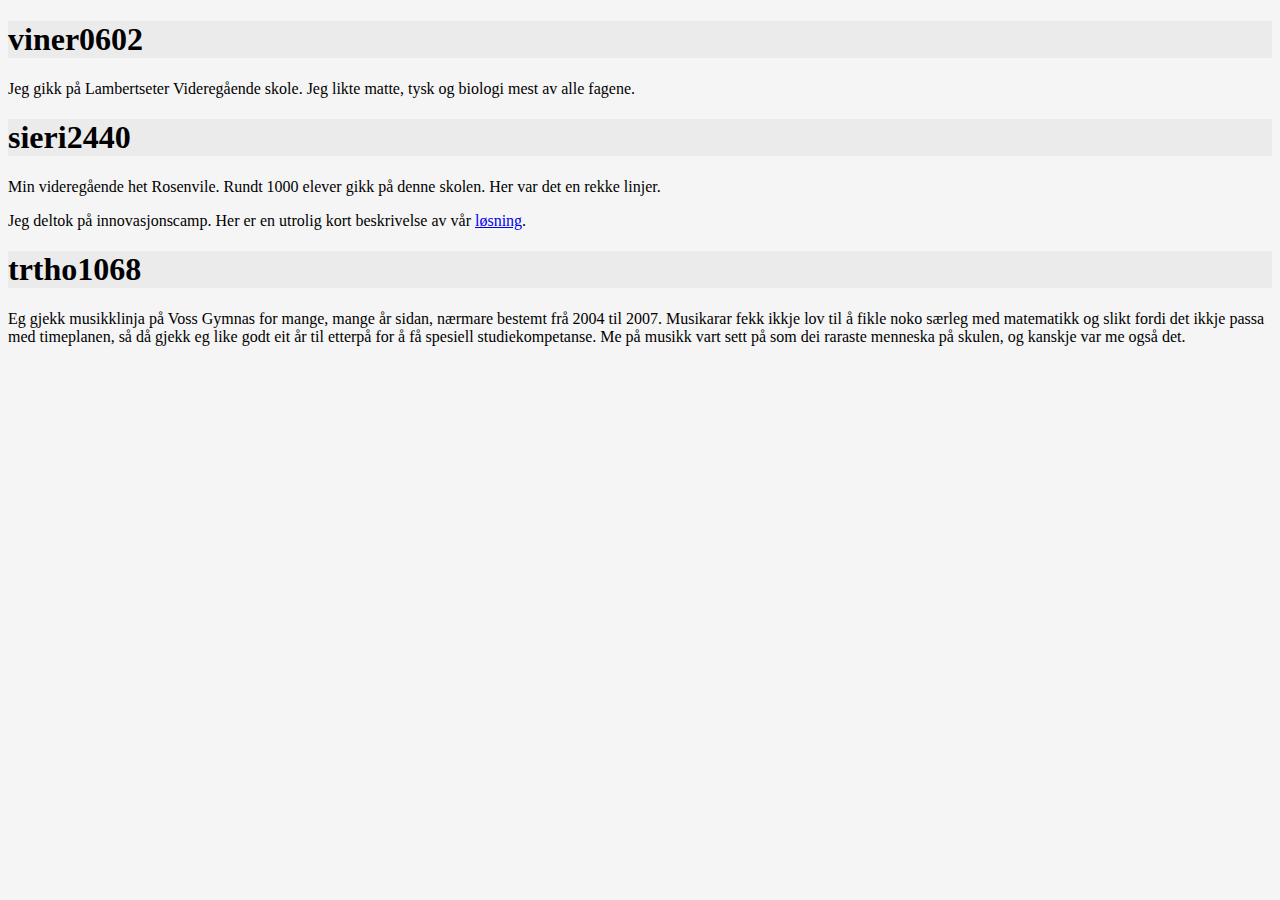
==== about.html @ f7b5577d "Changed file names, most importantly included an index.html. Tried to format the html according to n" ====
<!DOCTYPE html>
<html>
    <head>
        <title>Oblig1Group50 about us</title>
        <meta lang="no">
        <meta charset="utf-8">
        <link rel="stylesheet" href="style/style.css">
    </head>
    <body>
        <h1>viner0602</h1>
        <p>
            Jeg gikk på Lambertseter Videregående skole. Jeg likte matte, tysk
            og biologi mest av alle fagene.
        </p>
        <h1>sieri2440</h1>
        <p>
            Min videregående het Rosenvile. Rundt 1000 elever gikk på denne
            skolen. Her var det en rekke linjer.
        </p>
        <p>
            Jeg deltok på innovasjonscamp. Her er en utrolig kort beskrivelse
            av vår
            <a href="index.html" target="_blank">løsning</a>.
        </p>
        <h1>trtho1068</h1>
        <p>
            Eg gjekk musikklinja på Voss Gymnas for mange, mange år sidan,
            nærmare bestemt frå 2004 til 2007. Musikarar fekk ikkje lov til
            å fikle noko særleg med matematikk og slikt fordi det ikkje passa
            med timeplanen, så då gjekk eg like godt eit år til etterpå
            for å få spesiell studiekompetanse. Me på musikk vart sett på som
            dei raraste menneska på skulen, og kanskje var me også det.
        </p>
</body>
</html>
---- style/style.css ----
h1, h2 {
    background-color: rgb(235, 235, 235);
}
body {
    background-color: rgb(245, 245, 245);
}
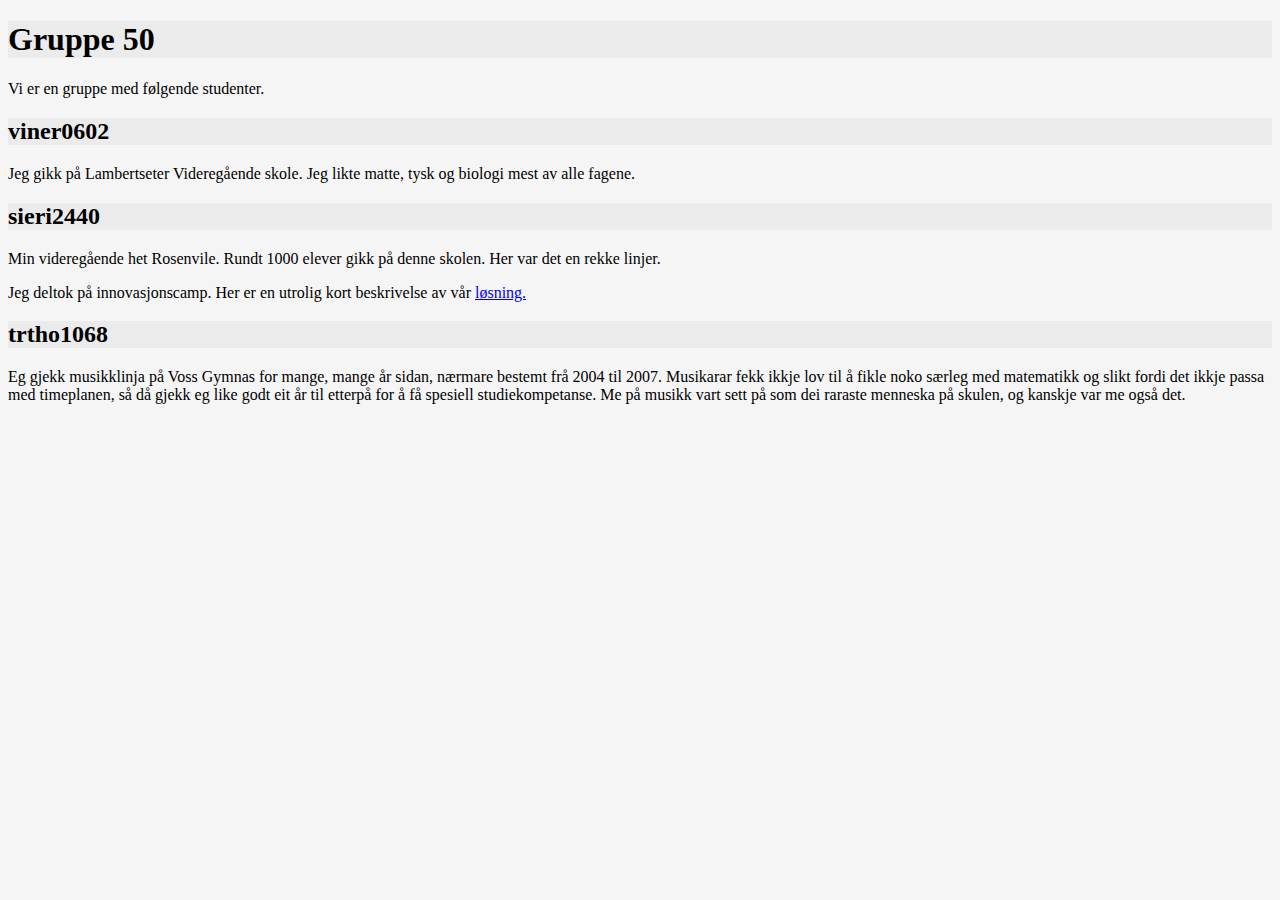
==== commit 2e2be493: "Only one h1 in page B (about). Changed page titles." ====
--- a/about.html
+++ b/about.html
@@ -1,28 +1,31 @@
 <!DOCTYPE html>
 <html>
     <head>
-        <title>Oblig1Group50 about us</title>
+        <title>Gruppe 50 Oblig 1 B</title>
         <meta lang="no">
         <meta charset="utf-8">
         <link rel="stylesheet" href="style/style.css">
     </head>
     <body>
-        <h1>viner0602</h1>
+    <h1>Gruppe 50</h1>
+        <p>
+            Vi er en gruppe med følgende studenter.
+        </p>
+        <h2>viner0602</h2>
         <p>
             Jeg gikk på Lambertseter Videregående skole. Jeg likte matte, tysk
             og biologi mest av alle fagene.
         </p>
-        <h1>sieri2440</h1>
+        <h2>sieri2440</h2>
         <p>
             Min videregående het Rosenvile. Rundt 1000 elever gikk på denne
             skolen. Her var det en rekke linjer.
         </p>
         <p>
             Jeg deltok på innovasjonscamp. Her er en utrolig kort beskrivelse
-            av vår
-            <a href="index.html" target="_blank">løsning</a>.
+            av vår <a href="index.html" title="gå oblig 1 side A">løsning.</a>
         </p>
-        <h1>trtho1068</h1>
+        <h2>trtho1068</h2>
         <p>
             Eg gjekk musikklinja på Voss Gymnas for mange, mange år sidan,
             nærmare bestemt frå 2004 til 2007. Musikarar fekk ikkje lov til
@@ -31,5 +34,5 @@
             for å få spesiell studiekompetanse. Me på musikk vart sett på som
             dei raraste menneska på skulen, og kanskje var me også det.
         </p>
-</body>
+    </body>
 </html>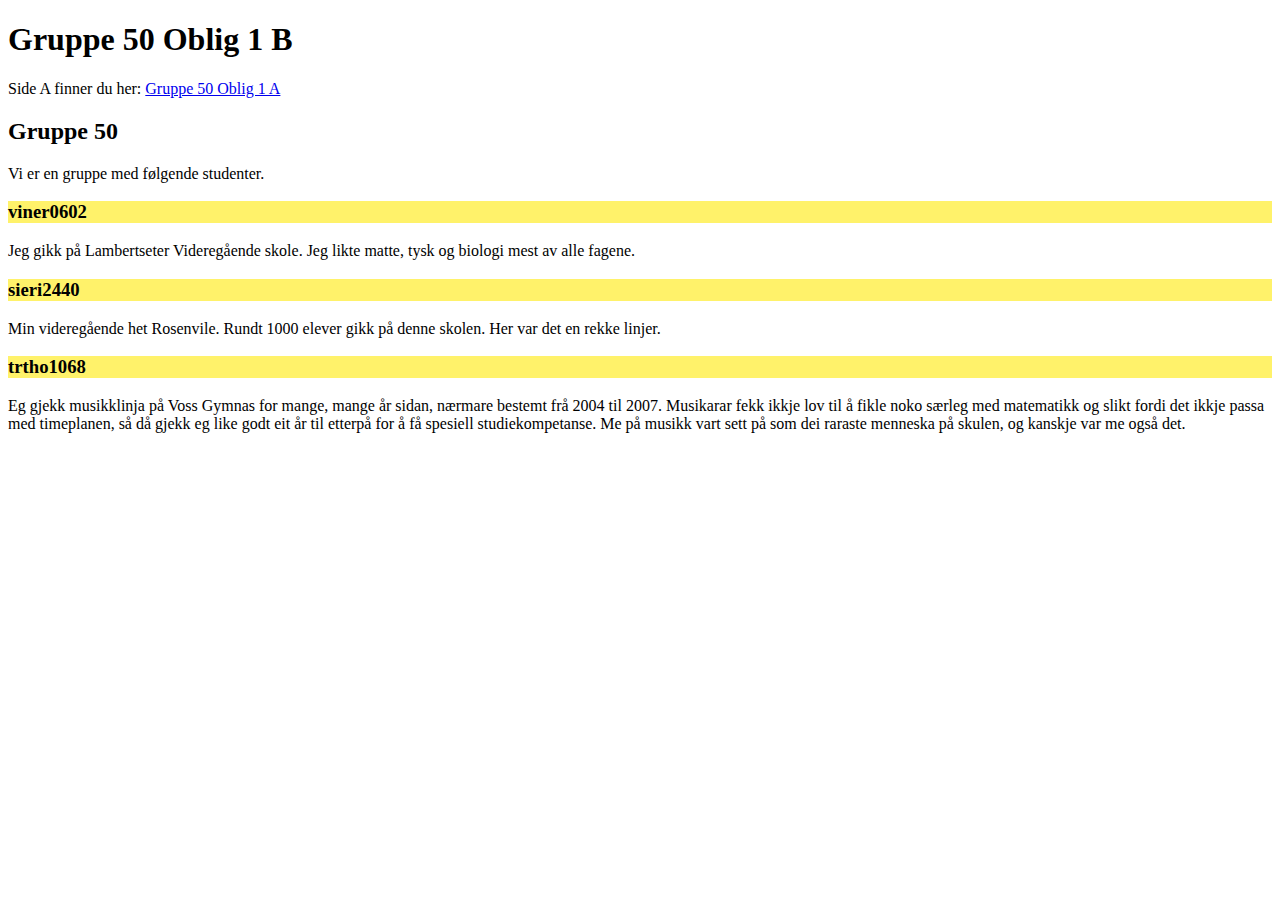
==== commit 05eb0463: "Created a h1 matching the page title for each page. Gave links a decidated p blw h1's. Created css c" ====
--- a/about.html
+++ b/about.html
@@ -7,25 +7,26 @@
         <link rel="stylesheet" href="style/style.css">
     </head>
     <body>
-    <h1>Gruppe 50</h1>
+        <h1>Gruppe 50 Oblig 1 B</h1>
+        <p>
+            Side A finner du her:
+            <a href="index.html" title="gå til side A">Gruppe 50 Oblig 1 A</a>
+        </p>
+        <h2>Gruppe 50</h2>
         <p>
             Vi er en gruppe med følgende studenter.
         </p>
-        <h2>viner0602</h2>
+        <h3 class="student">viner0602</h3>
         <p>
             Jeg gikk på Lambertseter Videregående skole. Jeg likte matte, tysk
             og biologi mest av alle fagene.
         </p>
-        <h2>sieri2440</h2>
+        <h3 class="student">sieri2440</h3>
         <p>
             Min videregående het Rosenvile. Rundt 1000 elever gikk på denne
             skolen. Her var det en rekke linjer.
         </p>
-        <p>
-            Jeg deltok på innovasjonscamp. Her er en utrolig kort beskrivelse
-            av vår <a href="index.html" title="gå oblig 1 side A">løsning.</a>
-        </p>
-        <h2>trtho1068</h2>
+        <h3 class="student"> trtho1068</h3>
         <p>
             Eg gjekk musikklinja på Voss Gymnas for mange, mange år sidan,
             nærmare bestemt frå 2004 til 2007. Musikarar fekk ikkje lov til
--- a/style/style.css
+++ b/style/style.css
@@ -1,6 +1,3 @@
-h1, h2 {
-    background-color: rgb(235, 235, 235);
+h3.student { /*Yellow-ish bg for h3's with class student*/
+    background-color: #FFF26A;
 }
-body {
-    background-color: rgb(245, 245, 245);
-}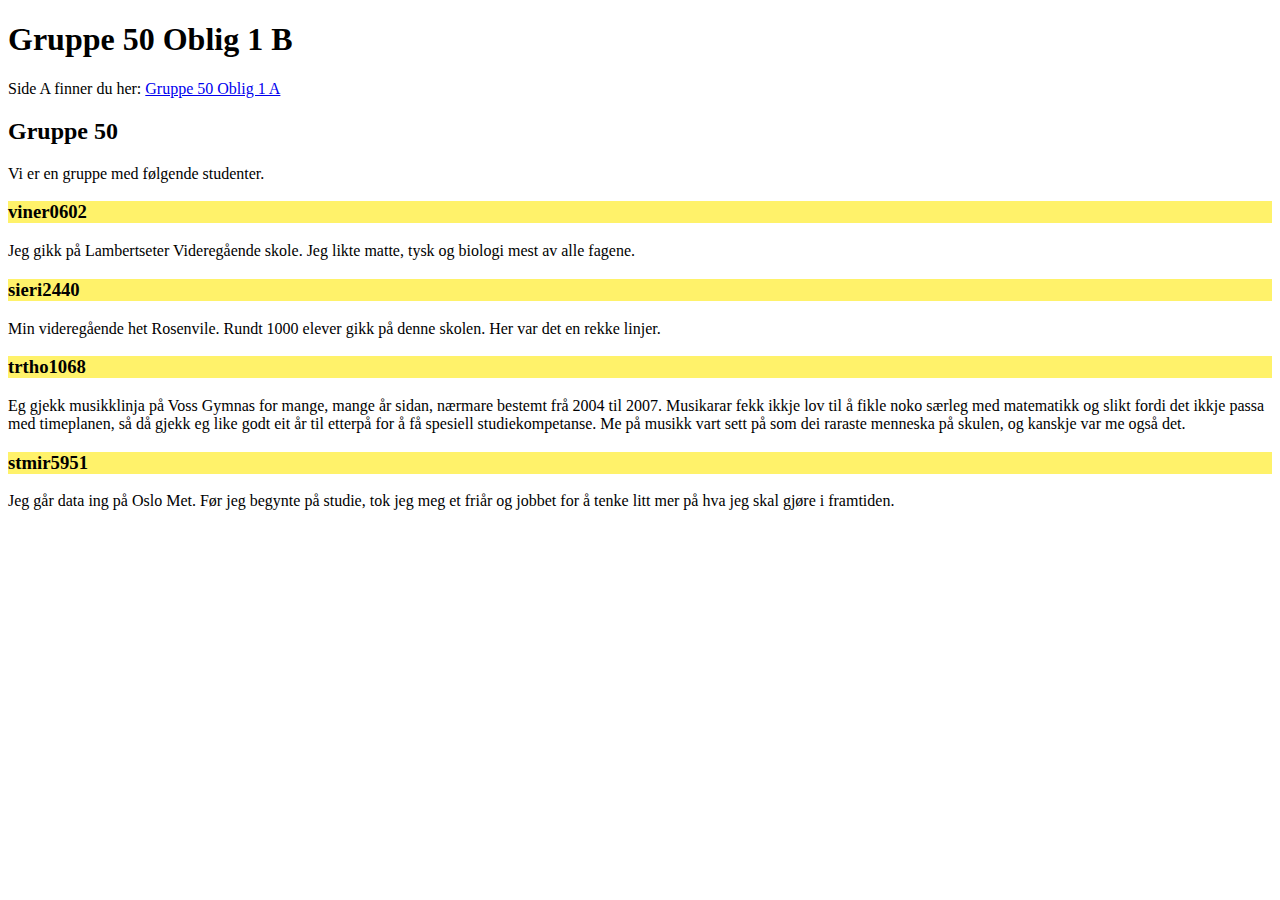
==== commit 2d727c7a: "Update about.html" ====
--- a/about.html
+++ b/about.html
@@ -35,5 +35,11 @@
             for å få spesiell studiekompetanse. Me på musikk vart sett på som
             dei raraste menneska på skulen, og kanskje var me også det.
         </p>
+        <h3 class="student">stmir5951</h3>
+    <p>
+        Jeg går data ing på Oslo Met.
+        Før jeg begynte på studie, tok jeg meg et friår og jobbet
+        for å tenke litt mer på hva jeg skal gjøre i framtiden.
+    </p>
     </body>
-</html>+</html>
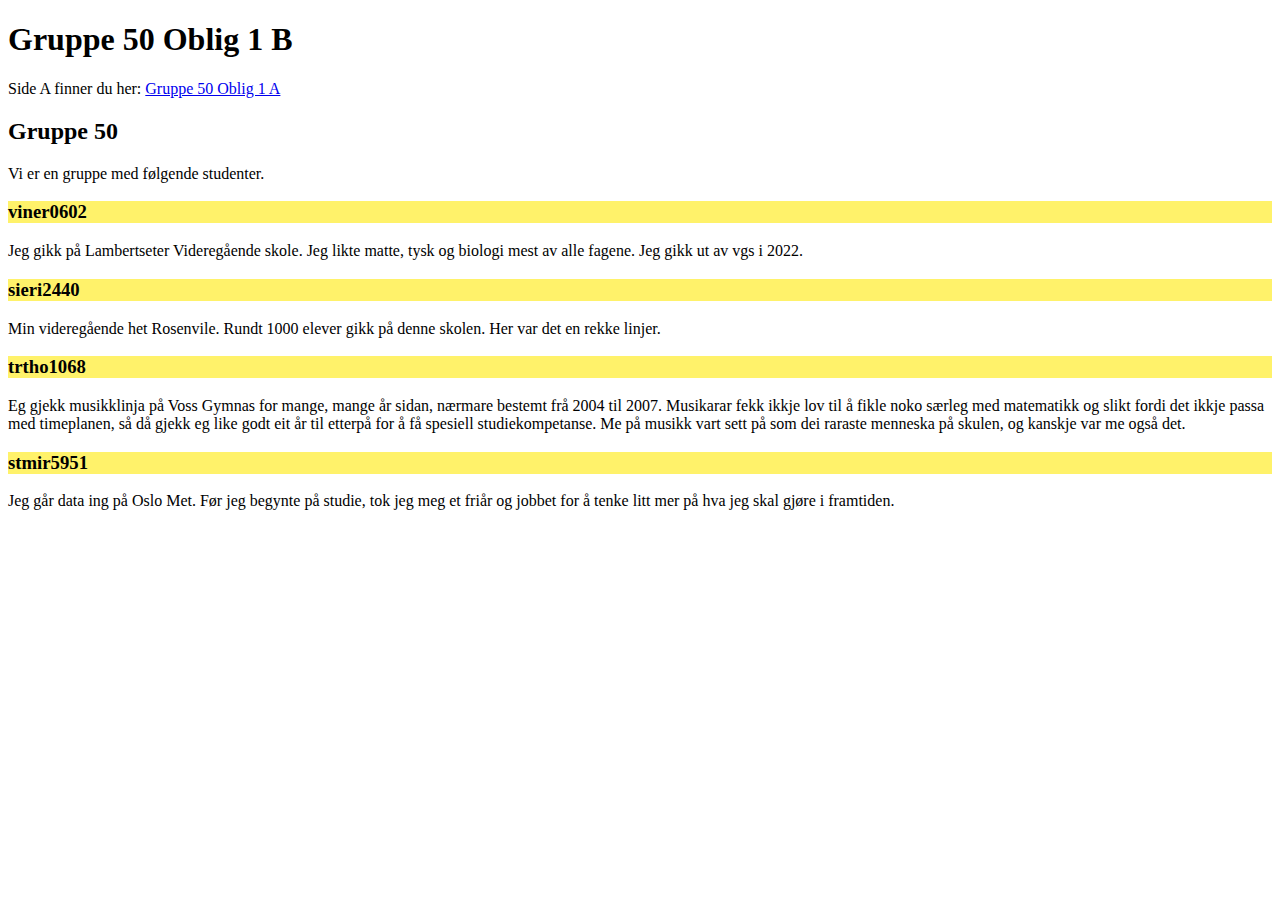
==== commit 3a5dadfd: "Update about.html" ====
--- a/about.html
+++ b/about.html
@@ -19,7 +19,7 @@
         <h3 class="student">viner0602</h3>
         <p>
             Jeg gikk på Lambertseter Videregående skole. Jeg likte matte, tysk
-            og biologi mest av alle fagene.
+            og biologi mest av alle fagene. Jeg gikk ut av vgs i 2022.
         </p>
         <h3 class="student">sieri2440</h3>
         <p>
@@ -36,10 +36,10 @@
             dei raraste menneska på skulen, og kanskje var me også det.
         </p>
         <h3 class="student">stmir5951</h3>
-    <p>
-        Jeg går data ing på Oslo Met.
-        Før jeg begynte på studie, tok jeg meg et friår og jobbet
-        for å tenke litt mer på hva jeg skal gjøre i framtiden.
-    </p>
+        <p>
+            Jeg går data ing på Oslo Met.
+            Før jeg begynte på studie, tok jeg meg et friår og jobbet
+            for å tenke litt mer på hva jeg skal gjøre i framtiden.
+        </p>
     </body>
 </html>
